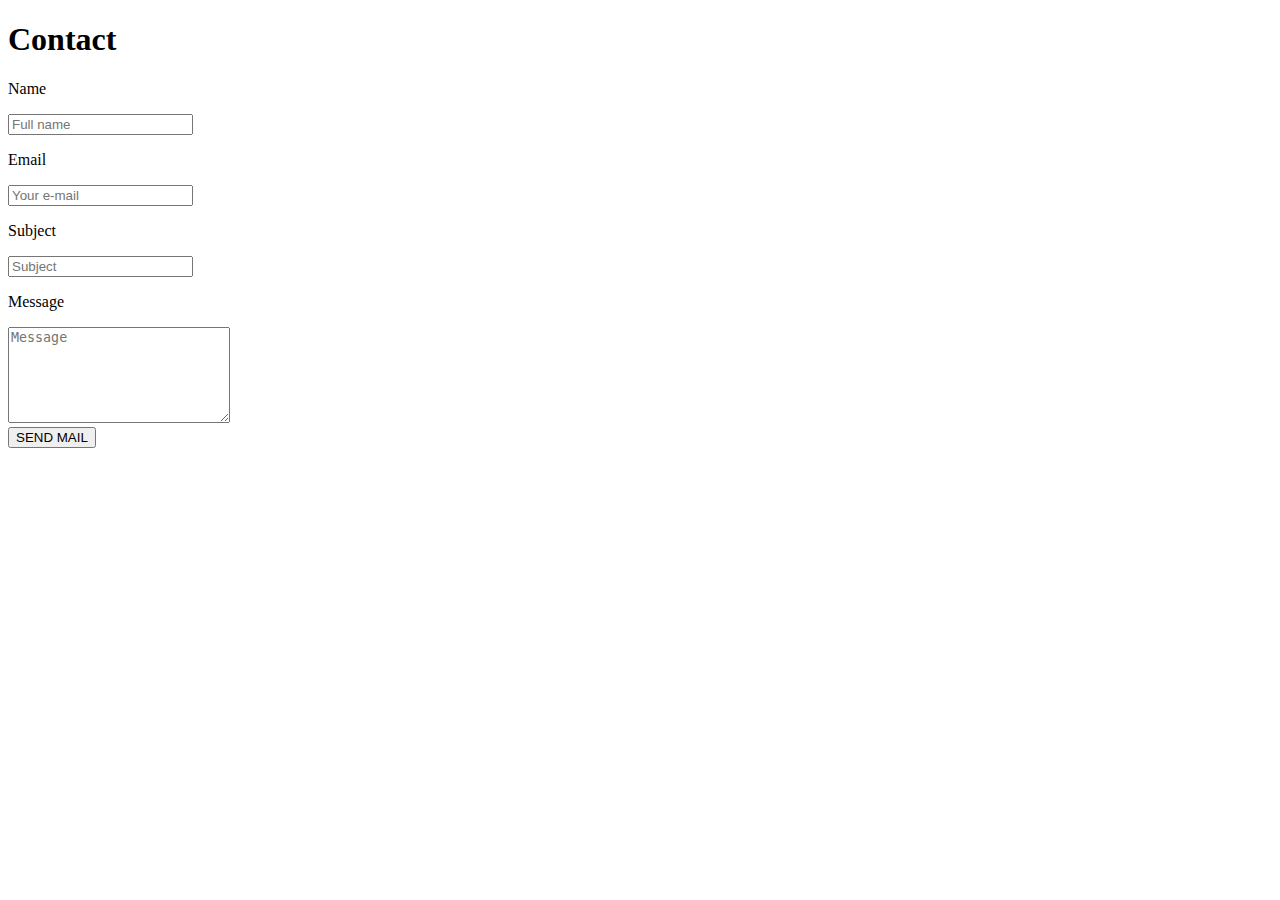
==== Contact.html @ f73045db "Update Contact.html" ====
<!DOCTYPE html>
<html lang="en">
<head>
	<meta charset="utf-8">
	<title>John Spencer IV</title>
   
<link rel="stylesheet" href="./css/Contact_stylesheet.css">

</head>


<body>
<header>
	<span><h1>Contact</h1></span>
</header>

	<form>
	  <form action="mail.php" method="post">
   	   <p>Name</p> <input type="text" name="name" placeholder="Full name">
	   <p>Email</p> <input type="text" name="email" placeholder="Your e-mail">
	   <p>Subject</p><input type="text" name="subject" placeholder="Subject">
	   <p>Message</p><textarea name="message" placeholder="Message" rows="6" cols="25"></textarea><br />
	   <button type="submit" name="submit">SEND MAIL</button>
	</form>



</body>
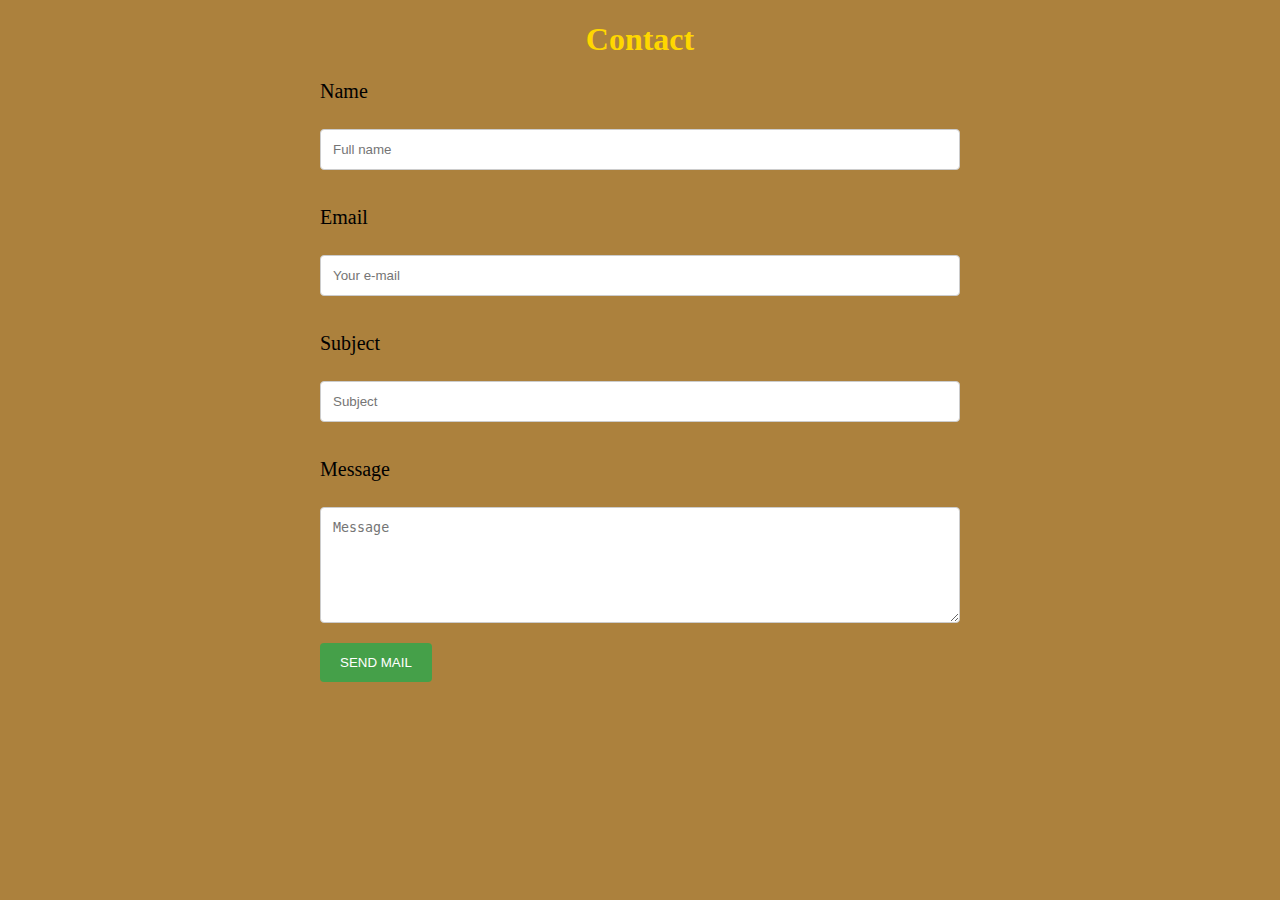
==== commit 053f7cd7: "Update Contact.html" ====
--- a/Contact.html
+++ b/Contact.html
@@ -15,7 +15,7 @@
 </header>
 
 	<form>
-	  <form action="mail.php" method="post">
+	  <form action="./Mail/Index.php" method="post">
    	   <p>Name</p> <input type="text" name="name" placeholder="Full name">
 	   <p>Email</p> <input type="text" name="email" placeholder="Your e-mail">
 	   <p>Subject</p><input type="text" name="subject" placeholder="Subject">
--- a/css/Contact_stylesheet.css
+++ b/css/Contact_stylesheet.css
@@ -0,0 +1,41 @@
+input[type=text], select, textarea 
+   {
+    width: 100%;
+    padding: 12px;
+    border: 1px solid #ccc;
+    border-radius: 4px;
+    box-sizing: border-box;
+    margin-top: 6px;
+    margin-bottom: 16px;
+    resize: vertical;
+    }
+
+
+    button[type=submit] {
+    background-color: #45a049; 
+    color: white;
+    padding: 12px 20px;
+    border: none;
+    border-radius: 4px;
+    cursor: pointer;
+}
+
+    button[type=submit]:hover {
+    background-color:  #41b627;
+}
+
+body {
+      background-color:  #ac813d;
+      margin-right: 25%;
+      margin-left: 25%;    
+     }
+
+h1 {
+    color: #ffd700;
+    text-align: center;
+   }
+
+p {
+  font-size: 125%;
+  color: #000000;
+  }
